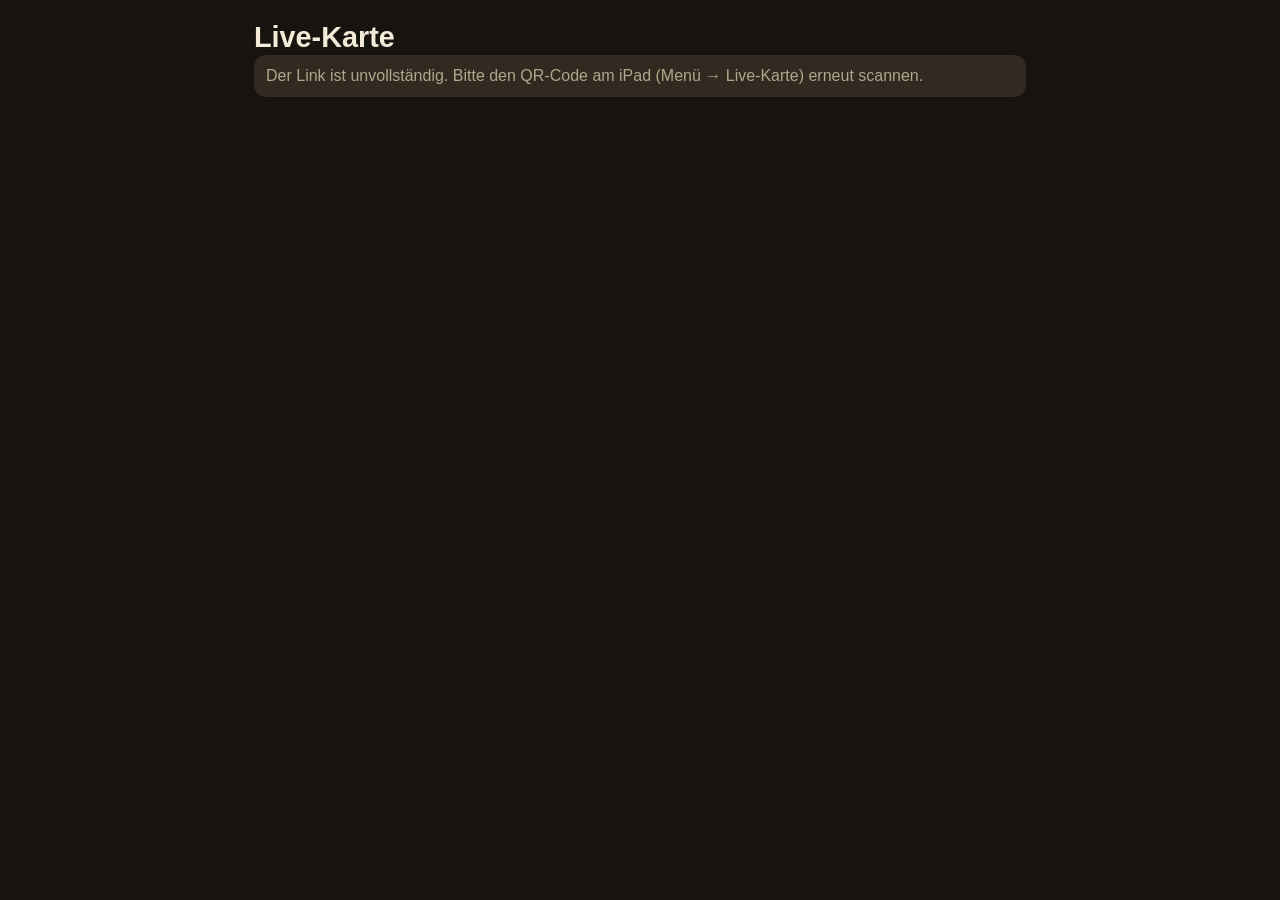
==== live.html @ c1ef6b8c "Neue Version: Würfelglück, Hasbro-Namen, Live-Karte (live.html) Co-Authored-By: Claude Opus 5.5 <nor" ====
<!doctype html>
<html lang="de">
  <head>
    <meta charset="UTF-8" />
    <meta name="viewport" content="width=device-width, initial-scale=1, viewport-fit=cover" />
    <meta name="apple-mobile-web-app-capable" content="yes" />
    <meta name="apple-mobile-web-app-status-bar-style" content="black-translucent" />
    <meta name="theme-color" content="#1b1712" />
    <meta name="robots" content="noindex" />
    <link rel="icon" href="icon.svg" type="image/svg+xml" />
    <link rel="apple-touch-icon" href="apple-touch-icon.png" />
    <title>Risiko – Live-Karte</title>
    <script type="module" crossorigin src="./assets/live-170newac.js"></script>
    <link rel="modulepreload" crossorigin href="./assets/styles-BgXzdzZk.js">
    <link rel="stylesheet" crossorigin href="./assets/styles-D9-5uXLN.css">
  <link rel="manifest" href="./manifest.webmanifest"></head>
  <body>
    <div id="root"></div>
  </body>
</html>
---- assets/styles-D9-5uXLN.css ----
:root{--bg: #17140f;--bg-2: #1f1b15;--panel: #26211a;--panel-2: #302a21;--line: #433a2d;--text: #f3ead7;--muted: #b2a58b;--accent: #e2b04b;--accent-strong: #c8901f;--on-accent: #1d1608;--danger: #e0574a;--ok: #6cc58a;--sea: #24465a;--sea-wave: rgba(255, 255, 255, .06);--land-stroke: rgba(28, 20, 8, .55);--radius: 12px;--tap: 46px;color-scheme:dark;font-family:-apple-system,BlinkMacSystemFont,SF Pro Text,Segoe UI,Roboto,Helvetica Neue,Arial,sans-serif;font-size:16px;line-height:1.4;color:var(--text);background:var(--bg);-webkit-text-size-adjust:100%;-webkit-tap-highlight-color:transparent}*{box-sizing:border-box}html,body,#root{margin:0;height:100%;background:var(--bg)}body{overscroll-behavior:none;-webkit-user-select:none;user-select:none}input{-webkit-user-select:text;user-select:text}h1,h2,h3{margin:0;line-height:1.2}h1{font-size:1.8rem}h2{font-size:1.15rem;display:flex;align-items:center;gap:8px;flex-wrap:wrap}.muted{color:var(--muted)}.small{font-size:.85rem}.warn{color:var(--accent)}.hint{margin:0;padding:10px 12px;border-radius:var(--radius);background:var(--panel-2);color:var(--muted)}.btn{-webkit-appearance:none;-moz-appearance:none;appearance:none;border:1px solid var(--line);background:var(--panel-2);color:var(--text);min-height:var(--tap);padding:8px 16px;border-radius:var(--radius);font:inherit;font-weight:600;cursor:pointer;display:inline-flex;align-items:center;justify-content:center;gap:8px;touch-action:manipulation;transition:transform .06s ease,background .15s ease}.btn:active:not(:disabled){transform:scale(.97)}.btn:disabled{opacity:.4;cursor:default}.btn.primary{background:var(--accent);border-color:var(--accent-strong);color:var(--on-accent)}.btn.ghost{background:transparent}.btn.danger{color:var(--danger)}.btn.big{min-height:54px;font-size:1.05rem;padding:10px 20px}.btn.small{min-height:38px;padding:4px 12px;font-size:.9rem}.btn.icon{min-width:var(--tap);padding:0}.btn.active{background:var(--accent);color:var(--on-accent);border-color:var(--accent-strong)}.quick-buttons{display:flex;flex-wrap:wrap;gap:8px}.quick-buttons.center,.row.center{justify-content:center}.segmented{display:flex;flex-wrap:wrap;gap:6px}.segmented button{-webkit-appearance:none;-moz-appearance:none;appearance:none;flex:1 1 auto;min-height:var(--tap);border-radius:var(--radius);border:1px solid var(--line);background:var(--panel-2);color:var(--text);font:inherit;font-weight:600;padding:6px 14px}.segmented button.active{background:var(--accent);color:var(--on-accent);border-color:var(--accent-strong)}.player-dot{display:inline-block;flex:none;border-radius:50%;border:2px solid}.player-tag{display:inline-flex;align-items:center;gap:6px;font-weight:600}.tags{display:flex;flex-wrap:wrap;gap:6px 14px;margin-top:6px}.stepper{display:inline-flex;align-items:center;border:1px solid var(--line);border-radius:var(--radius);overflow:hidden;background:var(--bg-2)}.stepper button{-webkit-appearance:none;-moz-appearance:none;appearance:none;border:0;background:var(--panel-2);color:var(--text);width:52px;height:48px;font-size:1.5rem;touch-action:manipulation}.stepper button:disabled{opacity:.35}.stepper output{min-width:56px;text-align:center;font-size:1.3rem;font-weight:700;font-variant-numeric:tabular-nums}.card{background:var(--panel-2);border:1px solid var(--line);border-radius:var(--radius);padding:12px;display:flex;flex-direction:column;gap:10px}.card.attention{border-color:var(--accent)}.row{display:flex;align-items:center;justify-content:space-between;gap:10px}.field{display:flex;flex-direction:column;gap:6px;margin:12px 0}.field>span{color:var(--muted);font-size:.9rem}input:not([type]),input[type=text],input[type=number]{font:inherit;color:var(--text);background:var(--bg-2);border:1px solid var(--line);border-radius:var(--radius);min-height:var(--tap);padding:8px 12px}.toast{position:fixed;left:50%;bottom:calc(24px + env(safe-area-inset-bottom));transform:translate(-50%);background:#fff3d6;color:#2a1f0b;padding:12px 20px;border-radius:999px;font-weight:600;box-shadow:0 6px 24px #00000073;z-index:100;max-width:calc(100vw - 32px);text-align:center}.modal-backdrop{position:fixed;top:0;right:0;bottom:0;left:0;background:#08060399;display:flex;align-items:center;justify-content:center;z-index:50;padding:16px}.modal{background:var(--panel);border:1px solid var(--line);border-radius:18px;padding:20px;width:min(480px,100%);max-height:calc(100% - 32px);overflow:auto;display:flex;flex-direction:column;gap:14px;box-shadow:0 20px 60px #00000080}.modal p{margin:0}.modal-actions{display:flex;justify-content:space-between;gap:10px;flex-wrap:wrap}.menu-list{display:flex;flex-direction:column;gap:8px}.menu-list .btn{justify-content:flex-start}.page,.home{min-height:100%;padding:calc(20px + env(safe-area-inset-top)) 24px calc(32px + env(safe-area-inset-bottom));overflow:auto;height:100%}.page.narrow,.home{max-width:820px;margin:0 auto}.page-header{display:flex;align-items:center;gap:16px;margin-bottom:12px}.page-footer{margin-top:24px;display:flex;flex-direction:column;gap:8px}.section-title{margin:24px 0 10px;font-size:1rem;text-transform:uppercase;letter-spacing:.06em;color:var(--muted)}.home-header{display:flex;gap:16px;align-items:center;margin-bottom:20px}.home-header p{margin:4px 0 0}.logo{width:64px;height:64px;border-radius:16px;background:var(--accent);color:var(--on-accent);display:grid;place-items:center;font-size:34px}.home-actions{display:flex;gap:10px;flex-wrap:wrap}.game-list{list-style:none;padding:0;margin:0;display:flex;flex-direction:column;gap:10px}.game-card{background:var(--panel);border:1px solid var(--line);border-radius:16px;padding:14px 16px;display:flex;gap:12px;justify-content:space-between;align-items:center;flex-wrap:wrap}.game-card-title{display:flex;gap:10px;align-items:center}.game-card-actions{display:flex;gap:6px;flex-wrap:wrap}.status{font-size:.75rem;padding:2px 8px;border-radius:999px;font-weight:700}.status.running{background:#6cc58a2e;color:var(--ok)}.status.ended{background:#e2b04b2e;color:var(--accent)}.player-editor{list-style:none;padding:0;margin:0 0 10px;display:flex;flex-direction:column;gap:8px}.player-editor li{display:grid;grid-template-columns:auto 1fr auto;gap:10px;align-items:center}.player-editor input{width:100%}.row-actions{display:flex;gap:4px}.color-swatch{width:var(--tap);height:var(--tap);border-radius:50%;border:3px solid}.color-picker{grid-column:1 / -1;display:flex;flex-wrap:wrap;gap:6px}.color-option{min-height:40px;padding:4px 14px;border-radius:999px;border:3px solid;color:#fff;font-weight:700;text-shadow:0 1px 2px rgba(0,0,0,.6)}.color-option.active{outline:3px solid var(--text)}.color-option:disabled{opacity:.25}.game-screen{height:100%;height:100dvh;display:flex;flex-direction:column;padding-top:env(safe-area-inset-top);overflow:hidden}.top-bar{display:flex;align-items:center;gap:12px;padding:8px 12px;background:var(--bg-2);border-bottom:1px solid var(--line);min-height:60px}.turn-info{display:flex;flex-direction:column;min-width:120px}.current-player{display:inline-flex;align-items:center;gap:6px;font-size:1.1rem}.phase-steps{display:flex;list-style:none;margin:0;padding:0;gap:4px}.phase-steps li{padding:6px 12px;border-radius:999px;background:var(--panel);color:var(--muted);font-weight:600;font-size:.9rem}.phase-steps li.done{color:var(--text)}.phase-steps li.active{background:var(--accent);color:var(--on-accent)}.correction-flag{background:var(--danger);color:#fff;border-radius:999px;padding:4px 12px;font-weight:700;font-size:.85rem}.top-actions{margin-left:auto;display:flex;gap:8px}.btn.undo{flex-direction:column;gap:0;align-items:flex-start;max-width:260px;line-height:1.15}.btn.undo small{font-weight:400;color:var(--muted);font-size:.72rem;white-space:nowrap;overflow:hidden;text-overflow:ellipsis;max-width:230px}.save-warning{background:var(--danger);color:#fff;padding:6px 12px;font-weight:700;text-align:center}.player-strip{display:flex;gap:6px;padding:6px 12px;overflow-x:auto;background:var(--bg);border-bottom:1px solid var(--line)}.player-chip{display:flex;align-items:center;gap:8px;padding:4px 12px 4px 8px;border-radius:10px;background:var(--panel);border:2px solid transparent;flex:none}.player-chip.current{border-color:var(--accent)}.player-chip.out{opacity:.45;text-decoration:line-through}.player-chip .name{font-weight:700;font-size:.9rem}.player-chip .stats{font-size:.75rem;color:var(--muted);font-variant-numeric:tabular-nums}.game-main{flex:1;display:grid;grid-template-columns:1fr 360px;min-height:0}.map-area{position:relative;min-height:0;min-width:0;display:flex;align-items:center;justify-content:center;background:var(--sea)}.panel{background:var(--panel);border-left:1px solid var(--line);padding:14px;padding-bottom:calc(14px + env(safe-area-inset-bottom));overflow-y:auto;display:flex;flex-direction:column;gap:12px;min-height:0}.panel-footer{margin-top:auto;display:flex;flex-direction:column;gap:8px;padding-top:8px}.territory-title{display:flex;align-items:center;gap:8px;font-size:1.05rem}.territory-title .troops{margin-left:auto;background:var(--bg-2);border-radius:999px;padding:2px 10px;font-weight:700;font-variant-numeric:tabular-nums}.brush-list{display:grid;grid-template-columns:1fr 1fr;gap:6px}.brush-list.compact{grid-template-columns:1fr 1fr 1fr}.brush{-webkit-appearance:none;-moz-appearance:none;appearance:none;display:grid;grid-template-columns:auto 1fr;grid-template-rows:auto auto;column-gap:8px;align-items:center;text-align:left;padding:8px 10px;border-radius:var(--radius);border:2px solid var(--line);background:var(--panel-2);color:var(--text);font:inherit;min-height:var(--tap)}.brush .player-dot{grid-row:span 2}.brush .name{font-weight:700}.brush.active{border-color:var(--pc);box-shadow:inset 0 0 0 1px var(--pc);background:color-mix(in srgb,var(--pc) 18%,var(--panel-2))}.progress{display:flex;flex-direction:column;gap:4px;font-size:.9rem;color:var(--muted)}.progress .bar{height:8px;border-radius:999px;background:var(--bg-2);overflow:hidden}.progress .bar div{height:100%;background:var(--accent)}.checkup-table{width:100%;border-collapse:collapse;font-size:.88rem;font-variant-numeric:tabular-nums}.checkup-table th{text-align:left;color:var(--muted);font-weight:600;font-size:.78rem;padding:4px}.checkup-table td{padding:5px 4px;border-top:1px solid var(--line)}.checkup-table tr.current td{background:#e2b04b1a}.reinforce-calc .row.total{border-top:1px solid var(--line);padding-top:8px}.left-big{display:flex;align-items:center;gap:12px;background:var(--bg-2);border-radius:var(--radius);padding:8px 12px;color:var(--muted)}.left-big .num{font-size:2.2rem;font-weight:800;color:var(--accent);font-variant-numeric:tabular-nums}.battle{display:flex;flex-direction:column;gap:10px}.battle-sides{display:grid;grid-template-columns:1fr auto 1fr;align-items:center;gap:6px}.battle-side{display:flex;flex-direction:column;align-items:center;text-align:center;gap:2px;padding:8px 6px;border-radius:var(--radius);border:2px solid;background:var(--panel-2)}.battle-side strong{font-size:.95rem}.big-num{font-size:2.4rem;font-weight:800;line-height:1;font-variant-numeric:tabular-nums;text-shadow:0 1px 0 rgba(0,0,0,.5)}.vs{font-size:1.5rem}.loss-grid{display:grid;gap:8px}.loss-grid.three{grid-template-columns:repeat(3,1fr)}.loss-grid.two{grid-template-columns:repeat(2,1fr)}.btn.loss{min-height:60px;border:0;font-size:1rem;text-shadow:0 1px 2px rgba(0,0,0,.35)}.battle-tally{text-align:center;color:var(--muted)}.move-route{display:flex;flex-direction:column;gap:4px}.move-route .arrow{text-align:center;color:var(--muted)}.turn-summary{text-align:center}.winner-line{font-size:1.3rem;display:flex;align-items:center;gap:8px}.event-log{list-style:none;margin:0;padding:0;display:flex;flex-direction:column;max-height:60vh;overflow:auto}.event-log li{display:flex;gap:8px;align-items:center;padding:6px 0;border-bottom:1px solid var(--line);font-size:.9rem}.event-log li>.muted{min-width:42px}.map-frame{position:relative;width:100%;height:100%;overflow:hidden}.map-zoom-wrapper,.map-zoom-content{width:100%!important;height:100%!important}.world-map{display:block;width:100%;height:100%}.zoom-controls{position:absolute;left:10px;bottom:10px;display:flex;flex-direction:column;gap:6px}.zoom-controls button{width:44px;height:44px;border-radius:12px;border:1px solid rgba(255,255,255,.2);background:#14100ab3;color:#fff;font-size:1.3rem;touch-action:manipulation}.sea-lanes line{stroke:#ffffff73;stroke-width:1.4;stroke-dasharray:4 4}.continent-labels text{fill:#ffffff59;font-size:13px;font-weight:800;letter-spacing:.08em;text-transform:uppercase}.continent-labels .bonus{fill:#ffdc8c99}.territory{stroke:var(--land-stroke);stroke-width:.9;stroke-linejoin:round;cursor:pointer;transition:opacity .2s,filter .2s}.territory.dim{opacity:.45;filter:saturate(.6)}.territory.h-source{filter:brightness(1.12)}.continent-outline{fill:none;stroke:#1a130a;stroke-width:2.2;stroke-linejoin:round;stroke-linecap:round;pointer-events:none}.highlights path{fill:none;pointer-events:none;stroke-linejoin:round}.hl-selected{stroke:#fff;stroke-width:3.5;filter:url(#glow)}.hl-target{stroke:#ffd36b;stroke-width:2.6;stroke-dasharray:6 4;animation:march .9s linear infinite}@keyframes march{to{stroke-dashoffset:-20}}.badges{pointer-events:none}.badge circle{fill:#fffaf0;stroke-width:2.4}.badge text{font-size:11.5px;font-weight:800;fill:#1d150a;font-variant-numeric:tabular-nums}.badge text.name{font-size:7.2px;font-weight:700;fill:#20170a;paint-order:stroke;stroke:#fffaebbf;stroke-width:2px;letter-spacing:.01em}.badge.dim{opacity:.6}@media(max-width:900px),(orientation:portrait){.game-main{grid-template-columns:1fr;grid-template-rows:minmax(260px,55%) 1fr}.panel{border-left:0;border-top:1px solid var(--line)}.phase-steps li{padding:4px 8px;font-size:.8rem}}.page.summary{max-width:1200px;margin:0 auto}.header-actions{margin-left:auto;display:flex;gap:8px}.hero-row{display:grid;grid-template-columns:2fr repeat(5,1fr);gap:10px}.winner-card,.tile{background:var(--panel);border:1px solid var(--line);border-radius:16px;padding:14px 16px}.winner-card{display:flex;align-items:center;gap:14px;border-color:var(--accent)}.trophy{font-size:44px}.winner-name{display:flex;align-items:center;gap:10px;font-size:1.9rem;font-weight:800}.tile-value{font-size:1.6rem;font-weight:700;margin-top:2px}.summary-section{margin-top:8px}.ranking{list-style:none;margin:0;padding:0;display:flex;flex-direction:column;gap:6px}.ranking li{display:flex;align-items:center;gap:12px;background:var(--panel);border:1px solid var(--line);border-radius:12px;padding:10px 14px;flex-wrap:wrap}.ranking li.first{border-color:var(--accent)}.ranking .place{font-weight:800;font-size:1.2rem;width:28px}.chart-grid{display:grid;grid-template-columns:1fr 1fr;gap:12px}.chart{margin:0;background:var(--panel);border:1px solid var(--line);border-radius:16px;padding:14px;display:flex;flex-direction:column;gap:8px;min-width:0}.chart figcaption{display:flex;flex-direction:column}.chart-legend{list-style:none;margin:0;padding:0;display:flex;flex-wrap:wrap;gap:4px 14px;font-size:.85rem;color:var(--text)}.chart-legend li{display:inline-flex;align-items:center;gap:6px}.line-key{display:inline-block;width:14px;height:3px;border-radius:2px}.chart-plot{position:relative;touch-action:pan-y}.chart-plot svg{display:block;overflow:visible}.chart .grid line{stroke:#3a3328;stroke-width:1}.chart .grid text,.chart .end-label{fill:var(--muted);font-size:11px;font-variant-numeric:tabular-nums}.chart .end-label{fill:var(--text);font-weight:600}.series-line{fill:none;stroke-width:2;stroke-linejoin:round;stroke-linecap:round}.end-dot{stroke:var(--panel);stroke-width:2}.crosshair{stroke:var(--muted);stroke-width:1}.chart-tooltip{position:absolute;top:6px;min-width:170px;background:#110e09;border:1px solid var(--line);border-radius:10px;padding:8px 10px;pointer-events:none;box-shadow:0 8px 24px #00000080;z-index:2}.tt-row{display:flex;align-items:center;gap:8px;font-variant-numeric:tabular-nums}.tt-row strong{min-width:26px;text-align:right}.awards{display:grid;grid-template-columns:repeat(auto-fill,minmax(320px,1fr));gap:10px}.award{display:flex;gap:12px;background:var(--panel);border:1px solid var(--line);border-radius:14px;padding:12px 14px}.award-emoji{font-size:30px;line-height:1}.award-title{display:flex;align-items:center;gap:10px;font-weight:800;flex-wrap:wrap;margin-bottom:2px}.map-explorer{display:flex;flex-direction:column;gap:10px}.summary-map{border-radius:16px;overflow:hidden;border:1px solid var(--line);aspect-ratio:1000 / 620}.replay-controls{display:flex;align-items:center;gap:12px}.replay-controls input[type=range]{flex:1;accent-color:var(--accent);height:32px}.replay-label{min-width:220px;font-weight:600}.heat-legend{display:flex;align-items:center;gap:10px;flex-wrap:wrap}.ramp{display:inline-flex;border-radius:4px;overflow:hidden;gap:2px}.ramp span{width:28px;height:12px}.table-scroll{overflow-x:auto}.data-table{width:100%;border-collapse:collapse;font-size:.9rem;font-variant-numeric:tabular-nums;background:var(--panel);border-radius:12px;overflow:hidden}.data-table th,.data-table td{padding:8px 10px;text-align:left;border-bottom:1px solid var(--line);white-space:nowrap}.data-table thead th{color:var(--muted);font-weight:600;background:var(--panel-2)}.data-table tbody th{font-weight:600;color:var(--text)}.data-table tbody th.sub{padding-left:24px;font-weight:400;color:var(--muted)}.data-table td.best{color:var(--accent);font-weight:800}.vs-cell{display:inline-flex;align-items:center;gap:4px}@media(max-width:1000px){.hero-row{grid-template-columns:repeat(3,1fr)}.winner-card{grid-column:1 / -1}.chart-grid{grid-template-columns:1fr}}.dice-luck ol{list-style:none;margin:0;padding:0;display:grid;grid-template-columns:repeat(auto-fill,minmax(340px,1fr));gap:8px}.dice-luck li{background:var(--panel);border:1px solid var(--line);border-radius:12px;padding:12px 14px;display:flex;flex-direction:column;gap:6px}.dice-head{display:flex;align-items:center;gap:10px}.dice-head .place{font-weight:800;font-size:1.1rem;width:24px}.dice-luck-value{margin-left:auto;font-weight:800;font-variant-numeric:tabular-nums}.dice-bar{position:relative;display:flex;gap:2px;height:14px}.dice-bar span.won,.dice-bar span.lost{height:100%}.dice-bar span.won{border-radius:4px 0 0 4px}.dice-bar span.lost{background:#4a4237;border-radius:0 4px 4px 0}.dice-bar span.fair{position:absolute;top:-3px;bottom:-3px;width:2px;margin-left:-1px;background:var(--text);border-radius:1px}.dice-text{font-variant-numeric:tabular-nums}.live-badge{font-size:.75rem;font-weight:800;padding:3px 10px;border-radius:999px;background:var(--panel);color:var(--accent);border:1px solid var(--line)}.live-badge.ok{color:var(--ok)}.qr{width:min(260px,70vw);align-self:center;border-radius:12px}.live-status{text-align:center;font-weight:700}.live-status .ok,.live-pill.ok{color:var(--ok)}.live-status .warn,.live-pill.warn{color:var(--accent)}.live-pill.off{color:var(--danger)}.live-link{display:flex;gap:8px}.live-link input{flex:1;min-width:0;font-size:.8rem}.live-app{height:100%;height:100dvh;display:flex;flex-direction:column;padding-top:env(safe-area-inset-top);padding-bottom:env(safe-area-inset-bottom);overflow:hidden}.live-header{display:flex;align-items:center;gap:10px;padding:8px 12px;background:var(--bg-2);border-bottom:1px solid var(--line)}.live-title{display:flex;flex-direction:column;min-width:0}.live-turn{display:inline-flex;align-items:center;gap:6px;flex-wrap:wrap}.live-pill{margin-left:auto;flex:none;font-size:.8rem;font-weight:800;padding:4px 10px;border-radius:999px;background:var(--panel);border:1px solid var(--line)}.live-players{display:flex;gap:6px;padding:6px 12px;overflow-x:auto;border-bottom:1px solid var(--line)}.live-player{display:inline-flex;align-items:center;gap:6px;padding:3px 10px;border-radius:999px;background:var(--panel);border:2px solid transparent;font-weight:700;font-size:.85rem;flex:none}.live-player.current{border-color:var(--accent)}.live-player.out{opacity:.45;text-decoration:line-through}.live-map{flex:1;min-height:0;display:flex;align-items:center;justify-content:center;background:var(--sea)}.live-map .hint{margin:16px}.live-action{padding:6px 12px;text-align:center;background:var(--bg-2);border-top:1px solid var(--line);font-weight:600}.live-rotate{display:none;text-align:center;margin:6px 0}@media(orientation:portrait){.live-rotate{display:block}}.nowrap{white-space:nowrap}
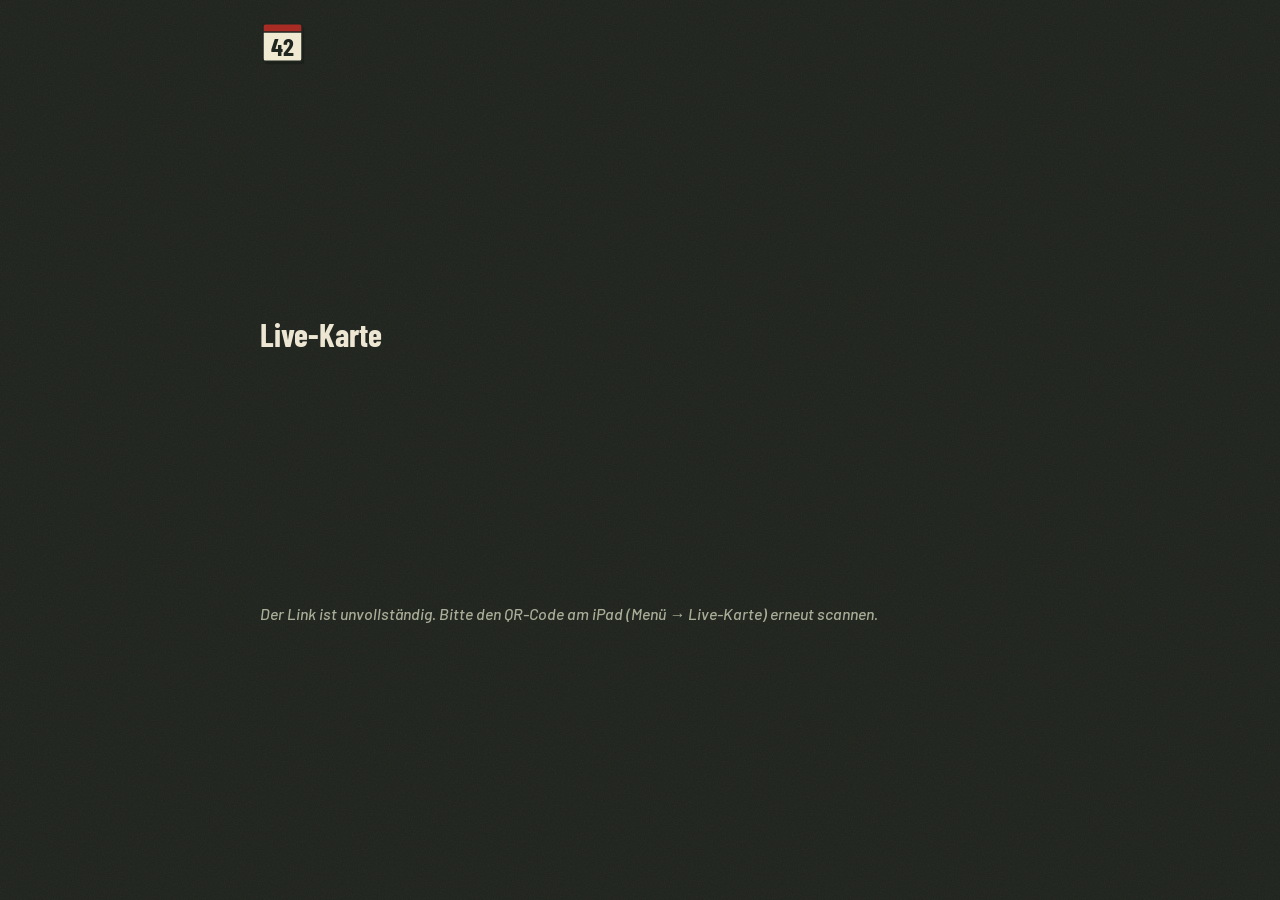
==== commit c4de9366: "Neue Version: Redesign „Lagekarte & Meldeblock“, Landing-Page mit Anleitung, Tracker unter app.html" ====
--- a/live.html
+++ b/live.html
@@ -5,14 +5,15 @@
     <meta name="viewport" content="width=device-width, initial-scale=1, viewport-fit=cover" />
     <meta name="apple-mobile-web-app-capable" content="yes" />
     <meta name="apple-mobile-web-app-status-bar-style" content="black-translucent" />
-    <meta name="theme-color" content="#1b1712" />
+    <meta name="theme-color" content="#171a15" />
     <meta name="robots" content="noindex" />
-    <link rel="icon" href="icon.svg" type="image/svg+xml" />
+    <link rel="icon" href="icon-192.png" type="image/png" />
     <link rel="apple-touch-icon" href="apple-touch-icon.png" />
     <title>Risiko – Live-Karte</title>
-    <script type="module" crossorigin src="./assets/live-170newac.js"></script>
-    <link rel="modulepreload" crossorigin href="./assets/styles-BgXzdzZk.js">
-    <link rel="stylesheet" crossorigin href="./assets/styles-D9-5uXLN.css">
+    <script type="module" crossorigin src="./assets/live-DbzaKU4Q.js"></script>
+    <link rel="modulepreload" crossorigin href="./assets/Brand-vREjHZmv.js">
+    <link rel="modulepreload" crossorigin href="./assets/index-BG9cSFyj.js">
+    <link rel="stylesheet" crossorigin href="./assets/index-VKs0nWkp.css">
   <link rel="manifest" href="./manifest.webmanifest"></head>
   <body>
     <div id="root"></div>
--- a/assets/index-VKs0nWkp.css
+++ b/assets/index-VKs0nWkp.css
@@ -0,0 +1 @@
+@font-face{font-family:Big Shoulders Stencil Display;font-style:normal;font-display:swap;font-weight:800;src:url(./big-shoulders-stencil-display-latin-800-normal-DldhClEd.woff2) format("woff2"),url(./big-shoulders-stencil-display-latin-800-normal-COi9-ISJ.woff) format("woff")}@font-face{font-family:Barlow;font-style:normal;font-display:swap;font-weight:400;src:url(./barlow-latin-400-normal-qiz4-Cze.woff2) format("woff2"),url(./barlow-latin-400-normal-fsAxiSwU.woff) format("woff")}@font-face{font-family:Barlow;font-style:normal;font-display:swap;font-weight:500;src:url(./barlow-latin-500-normal-BPAOfeC8.woff2) format("woff2"),url(./barlow-latin-500-normal-C1h8hMer.woff) format("woff")}@font-face{font-family:Barlow;font-style:italic;font-display:swap;font-weight:500;src:url(./barlow-latin-500-italic-C-u4QxiE.woff2) format("woff2"),url(./barlow-latin-500-italic-3ygjGam6.woff) format("woff")}@font-face{font-family:Barlow;font-style:normal;font-display:swap;font-weight:600;src:url(./barlow-latin-600-normal-DILqtrty.woff2) format("woff2"),url(./barlow-latin-600-normal-CNwfPWQD.woff) format("woff")}@font-face{font-family:Barlow;font-style:normal;font-display:swap;font-weight:700;src:url(./barlow-latin-700-normal-A9pxMQ4z.woff2) format("woff2"),url(./barlow-latin-700-normal-__SGTsZ1.woff) format("woff")}@font-face{font-family:Barlow Condensed;font-style:normal;font-display:swap;font-weight:500;src:url(./barlow-condensed-latin-500-normal-BgYH2mbd.woff2) format("woff2"),url(./barlow-condensed-latin-500-normal-HIEiP5Ov.woff) format("woff")}@font-face{font-family:Barlow Condensed;font-style:normal;font-display:swap;font-weight:600;src:url(./barlow-condensed-latin-600-normal-DepVgxBB.woff2) format("woff2"),url(./barlow-condensed-latin-600-normal-BFJEwTuo.woff) format("woff")}@font-face{font-family:Barlow Condensed;font-style:normal;font-display:swap;font-weight:700;src:url(./barlow-condensed-latin-700-normal-v1xN8_Wq.woff2) format("woff2"),url(./barlow-condensed-latin-700-normal-Dmwat-ge.woff) format("woff")}:root{--table-950: #171a15;--table-900: #1e221c;--table-800: #262b24;--table-700: #30362d;--table-600: #3d4439;--paper-hi: #f1ead3;--paper: #e8dfc2;--paper-2: #ddd2b1;--paper-3: #cfc29c;--ink: #1f2620;--ink-2: #47503f;--ink-rule: #68654f;--brass-ink: #6e4f12;--brass: #b08a3e;--brass-light: #d9b765;--attack: #a82c24;--attack-light: #f0806f;--defend: #1f4f8f;--defend-light: #8fb4ea;--sea: #a9c4c6;--sea-deep: #8fb0b4;--sea-line: #5f878e;--bg: var(--table-900);--surface: var(--table-800);--surface-2: var(--table-700);--text: #ece6d3;--text-muted: #a9ae98;--rule: rgba(236, 230, 211, .14);--rule-strong: #868d78;--accent: var(--brass-light);--ok-text: #9fcf8f;--danger-text: var(--attack-light);--control-bg: rgba(236, 230, 211, .06);--control-bg-active: rgba(236, 230, 211, .14);--btn-primary-bg: var(--paper);--btn-primary-fg: var(--ink);--btn-primary-edge: var(--paper-3);--font-stencil: "Big Shoulders Stencil Display", "Barlow Condensed", "Arial Narrow", sans-serif;--font-label: "Barlow Condensed", "Arial Narrow", "Roboto Condensed", sans-serif;--font-body: "Barlow", -apple-system, "Segoe UI", Roboto, sans-serif;--radius: 4px;--tap: 48px;--lift: 0 1px 0 rgba(255, 255, 255, .35) inset, 0 10px 24px rgba(0, 0, 0, .35);color-scheme:dark;font-family:var(--font-body);font-size:16px;line-height:1.45;color:var(--text);background:var(--bg);-webkit-text-size-adjust:100%;-webkit-tap-highlight-color:transparent}.paper{--surface: var(--paper);--surface-2: var(--paper-2);--text: var(--ink);--text-muted: var(--ink-2);--rule: rgba(31, 38, 32, .18);--rule-strong: var(--ink-rule);--accent: var(--brass-ink);--ok-text: #2f6b33;--danger-text: var(--attack);--control-bg: rgba(255, 252, 240, .55);--control-bg-active: rgba(31, 38, 32, .08);--btn-primary-bg: var(--ink);--btn-primary-fg: var(--paper-hi);--btn-primary-edge: #000;color:var(--text);background-color:var(--paper);background-image:url("data:image/svg+xml,%3Csvg xmlns='http://www.w3.org/2000/svg' width='160' height='160'%3E%3Cfilter id='n'%3E%3CfeTurbulence type='fractalNoise' baseFrequency='.9' numOctaves='2' stitchTiles='stitch'/%3E%3CfeColorMatrix values='0 0 0 0 .3 0 0 0 0 .27 0 0 0 0 .16 0 0 0 .4 -.1'/%3E%3C/filter%3E%3Crect width='100%25' height='100%25' filter='url(%23n)'/%3E%3C/svg%3E");color-scheme:light}*,*:before,*:after{box-sizing:border-box}html,body,#root{height:100%}body{margin:0;background-color:var(--table-900);background-image:url("data:image/svg+xml,%3Csvg xmlns='http://www.w3.org/2000/svg' width='220' height='220'%3E%3Cfilter id='n'%3E%3CfeTurbulence type='fractalNoise' baseFrequency='.75' numOctaves='2' stitchTiles='stitch'/%3E%3CfeColorMatrix values='0 0 0 0 .9 0 0 0 0 .9 0 0 0 0 .8 0 0 0 .05 0'/%3E%3C/filter%3E%3Crect width='100%25' height='100%25' filter='url(%23n)'/%3E%3C/svg%3E");overscroll-behavior:none}h1,h2,h3{margin:0;font-family:var(--font-label);font-weight:700;line-height:1.1;text-wrap:balance}h1{font-size:2rem}h2{font-size:1.375rem}h3{font-size:1.125rem}p{margin:0;text-wrap:pretty}a{color:var(--accent);text-underline-offset:3px}:focus-visible{outline:3px solid var(--accent);outline-offset:2px}.icon{width:1.15em;height:1.15em;flex:none;stroke-width:2}.muted{color:var(--text-muted)}.small{font-size:.875rem}.warn{color:var(--danger-text);font-weight:600}.ok{color:var(--ok-text)}.num,.tabular{font-variant-numeric:tabular-nums}.visually-hidden{position:absolute!important;width:1px;height:1px;overflow:hidden;clip-path:inset(50%);white-space:nowrap}.kicker,.field>span,.form-label{font-family:var(--font-label);font-weight:600;font-size:.8125rem;letter-spacing:.1em;text-transform:uppercase;color:var(--text-muted)}.hint{font-style:italic;font-weight:500;color:var(--text-muted)}.btn{display:inline-flex;align-items:center;justify-content:center;gap:8px;min-height:var(--tap);padding:0 16px;border:1px solid var(--rule-strong);border-radius:var(--radius);background:var(--control-bg);color:var(--text);font-family:var(--font-label);font-weight:600;font-size:1.0625rem;letter-spacing:.01em;line-height:1.1;text-align:center;cursor:pointer;touch-action:manipulation;user-select:none;-webkit-user-select:none;transition:background-color .15s ease-out,border-color .15s ease-out,transform .08s ease-out}.btn:hover:not(:disabled){background:var(--control-bg-active)}.btn:active:not(:disabled){transform:translateY(1px)}.btn:disabled{opacity:.42;cursor:not-allowed}.btn.primary{background:var(--btn-primary-bg);color:var(--btn-primary-fg);border-color:var(--btn-primary-edge);box-shadow:0 2px 0 var(--btn-primary-edge)}.btn.primary:hover:not(:disabled){background:var(--btn-primary-bg);filter:brightness(1.06)}.btn.primary:active:not(:disabled){transform:translateY(2px);box-shadow:none}.btn.ghost{background:transparent;border-color:transparent}.btn.ghost:hover:not(:disabled){background:var(--control-bg)}.btn.danger{color:var(--danger-text)}.btn.danger:not(.ghost){border-color:currentColor}.btn.big{min-height:56px;padding:0 20px;font-size:1.1875rem}.btn.small{min-height:44px;padding:0 12px;font-size:.9375rem}.btn.icon-only{width:var(--tap);padding:0}.btn.active{background:var(--control-bg-active);border-color:var(--text);box-shadow:inset 0 0 0 1px var(--text)}.quick-buttons{display:flex;flex-wrap:wrap;gap:8px}.quick-buttons .btn{min-width:52px}.center{justify-content:center}.segmented{display:flex;flex-wrap:wrap;border:1px solid var(--rule-strong);border-radius:var(--radius);overflow:hidden}.segmented button{flex:1 1 auto;min-height:var(--tap);padding:0 14px;border:0;border-left:1px solid var(--rule-strong);background:transparent;color:var(--text);font:600 1rem var(--font-label);cursor:pointer;touch-action:manipulation}.segmented button:first-child{border-left:0}.segmented button.active{background:var(--btn-primary-bg);color:var(--btn-primary-fg)}.field{display:grid;gap:6px}input:not([type]),input[type=text],.field input{width:100%;min-height:var(--tap);padding:0 12px;border:1px solid var(--rule-strong);border-bottom-width:2px;border-radius:2px;background:var(--control-bg);color:var(--text);font:500 1.0625rem var(--font-body)}input::placeholder{color:var(--text-muted);opacity:.8}.row{display:flex;align-items:center;justify-content:space-between;gap:12px}.card{display:grid;gap:10px;padding:12px;border:1px solid var(--rule-strong);border-radius:2px;background:var(--control-bg)}.card.attention{border-color:var(--danger-text);box-shadow:inset 0 0 0 1px var(--danger-text)}.stepper{display:inline-flex;align-items:stretch;border:1px solid var(--rule-strong);border-radius:var(--radius);overflow:hidden}.stepper button{width:52px;min-height:52px;border:0;background:var(--control-bg);color:var(--text);font:600 1.5rem var(--font-label);cursor:pointer;touch-action:manipulation}.stepper button:disabled{opacity:.35;cursor:not-allowed}.stepper output{display:grid;place-items:center;min-width:3.2ch;padding:0 8px;border-inline:1px solid var(--rule-strong);font:700 1.625rem var(--font-label);font-variant-numeric:tabular-nums}.player-dot{display:inline-block;flex:none;border:2px solid;border-radius:2px;vertical-align:-.12em}.player-tag{display:inline-flex;align-items:center;gap:7px;font-weight:600;white-space:nowrap}.page{--page-max: 1120px;width:100%;height:100%;overflow-y:auto;-webkit-overflow-scrolling:touch;padding-block:calc(20px + env(safe-area-inset-top)) calc(40px + env(safe-area-inset-bottom));padding-inline:max(16px,env(safe-area-inset-left),calc((100% - var(--page-max)) / 2))}.page.narrow{--page-max: 760px}.sheet{display:grid;gap:18px;padding:22px 24px 24px;border-radius:2px;box-shadow:var(--lift)}.page-header{display:flex;align-items:center;gap:12px}.page-footer{display:flex;flex-wrap:wrap;align-items:center;justify-content:flex-end;gap:12px;padding-top:8px}.section-title{font-size:1.25rem}.save-warning{padding:8px 16px;background:var(--attack);color:#fff;font-weight:600;text-align:center}.modal-backdrop{position:fixed;top:0;right:0;bottom:0;left:0;z-index:50;display:grid;place-items:center;padding:16px;background:#0c0e0ba8;animation:fade-in .16s ease-out}.modal{display:grid;gap:14px;width:min(540px,100%);max-height:min(88dvh,860px);overflow:auto;padding:20px 22px 22px;border-radius:2px;box-shadow:0 24px 60px #00000080;animation:rise-in .2s ease-out}.modal:focus{outline:none}.modal h2{padding-bottom:10px;border-bottom:2px solid var(--text);font-size:1.5rem}.modal-actions{display:flex;flex-wrap:wrap;justify-content:space-between;gap:10px}.modal-footer{position:sticky;bottom:-22px;display:flex;justify-content:flex-end;margin:0 -22px -22px;padding:12px 22px 16px;border-top:1px solid var(--rule);background:var(--surface)}.menu-list{display:grid;gap:8px}.menu-list .btn{justify-content:flex-start;text-align:left}.toast{position:fixed;left:50%;bottom:calc(24px + env(safe-area-inset-bottom));z-index:60;max-width:calc(100% - 32px);padding:12px 18px;border:1px solid var(--paper-3);border-radius:2px;background:var(--paper-hi);color:var(--ink);font:600 1rem var(--font-label);box-shadow:0 10px 30px #00000073;transform:translate(-50%);animation:rise-in .2s ease-out}.table-scroll{overflow-x:auto;-webkit-overflow-scrolling:touch}.data-table{width:100%;border-collapse:collapse;font-variant-numeric:tabular-nums}.data-table th,.data-table td{padding:9px 12px;border-bottom:1px solid var(--rule);text-align:left;vertical-align:middle}.data-table thead .player-tag{color:var(--text);font-size:1rem;letter-spacing:0;text-transform:none}.data-table thead th{border-bottom:2px solid var(--text);font-family:var(--font-label);font-weight:600;font-size:.8125rem;letter-spacing:.08em;text-transform:uppercase;color:var(--text-muted);white-space:nowrap}@keyframes fade-in{0%{opacity:0}}@keyframes rise-in{0%{opacity:0;transform:translateY(8px)}}.toast{animation-name:toast-in}@keyframes toast-in{0%{opacity:0;transform:translate(-50%,8px)}}@media(prefers-reduced-motion:reduce){*,*:before,*:after{animation-duration:.01ms!important;transition-duration:.01ms!important}}.map-stage{position:relative;min-height:0;min-width:0;display:flex;align-items:center;justify-content:center;container-type:size}.map-frame{position:relative;width:100%;overflow:hidden;border-radius:2px;background:var(--paper);box-shadow:0 1px #ffffff40 inset,0 2px #00000040,0 18px 36px #00000073}@supports (width: 1cqw){.map-stage>.map-frame{width:min(100cqw,155.88cqh);aspect-ratio:1060 / 680}}.map-zoom-wrapper,.map-zoom-content{width:100%!important;height:100%!important}.world-map{display:block;width:100%;height:100%;user-select:none;-webkit-user-select:none;--pencil: var(--ink)}.world-map.pencil-attack{--pencil: var(--attack)}.world-map.pencil-move{--pencil: var(--defend)}.zoom-controls{position:absolute;left:4.4%;bottom:6.6%;z-index:2;display:flex;border:1px solid var(--ink-rule);border-radius:var(--radius);overflow:hidden;box-shadow:0 2px #1f262040}.zoom-controls button{width:46px;height:46px;display:grid;place-items:center;border:0;border-left:1px solid var(--paper-3);background:var(--paper-hi);color:var(--ink);cursor:pointer;touch-action:manipulation}.zoom-controls button:first-child{border-left:0}.zoom-controls button:active{background:var(--paper-2)}.frame .margin{fill:var(--paper)}.frame .outer-line{fill:none;stroke:var(--ink);stroke-width:.8}.frame .grad{fill:var(--paper-hi)}.frame .grad.on{fill:var(--ink)}.frame .grad-outline{fill:none;stroke:var(--ink);stroke-width:.8}.grid-ref{font:600 11px var(--font-label);fill:var(--ink-2);text-anchor:middle;letter-spacing:.04em}.sea{fill:var(--sea);stroke:var(--ink);stroke-width:1.4}.grid{fill:none;stroke:var(--ink);stroke-opacity:.12;stroke-width:.7}.waterline,.waterline-gap{fill:none;stroke-linejoin:round;stroke-linecap:round}.waterline{stroke:var(--sea-line)}.waterline-gap{stroke:var(--sea)}.sea-lanes line{stroke:var(--ink);stroke-opacity:.7;stroke-width:1.4;stroke-dasharray:5 4}.ocean-label{font:italic 500 12.5px var(--font-body);letter-spacing:.14em;fill:var(--sea-line)}.continent-labels text{font:600 12.5px var(--font-label);letter-spacing:.32em;fill:var(--ink-2)}.continent-labels .bonus{letter-spacing:.04em;font-weight:700;fill:var(--ink)}.compass-ring{fill:none;stroke:var(--ink);stroke-width:.9}.compass-ring.thin{stroke-width:.5;stroke-opacity:.6}.compass-ticks{stroke:var(--ink);stroke-width:.6}.compass-point{stroke:var(--ink);stroke-width:.7;stroke-linejoin:round}.compass-point.open{fill:var(--paper-hi)}.compass-point.filled{fill:var(--ink)}.compass-n{font:700 12px var(--font-label);fill:var(--ink)}.land path{fill:var(--paper-hi)}.territory{fill-opacity:.9;stroke:var(--ink);stroke-opacity:.5;stroke-width:.9;stroke-linejoin:round;cursor:pointer;transition:fill-opacity .18s ease-out}.territory.dim{fill-opacity:.26}.territory:focus{outline:none}.territory:focus-visible{stroke:var(--brass-ink);stroke-opacity:1;stroke-width:3.5}.continent-outline{fill:none;stroke:var(--ink);stroke-width:1.7;stroke-linejoin:round;stroke-linecap:round;pointer-events:none}.highlights{pointer-events:none}.hl path{fill:none;stroke-linejoin:round;stroke-linecap:round}.hl .hl-halo{stroke:var(--paper-hi);stroke-opacity:.9}.hl .hl-line{stroke:var(--pencil)}.hl-selected .hl-halo{stroke-width:7.5}.hl-selected .hl-line{stroke-width:4}.hl-target .hl-halo{stroke-width:5;stroke-opacity:.7}.hl-target .hl-line{stroke-width:2.4;stroke-dasharray:7 5}.pencil-arrow path{fill:none;stroke-linecap:round;stroke-linejoin:round;pointer-events:none}.pencil-arrow .arrow-halo{stroke:var(--paper-hi);stroke-width:9}.pencil-arrow .arrow-line{stroke:var(--attack);stroke-width:4.6}.pencil-arrow.move .arrow-line{stroke:var(--defend)}.badges{pointer-events:none}.badge{transition:opacity .18s ease-out}.badge.dim{opacity:.4}.chit-shadow{fill:var(--ink);fill-opacity:.4}.chit-body{fill:var(--paper-hi);stroke:var(--ink);stroke-width:.9}.chit .num{font:700 14px var(--font-label);fill:var(--ink)}.badge .name{font:600 9.5px var(--font-label);letter-spacing:.02em;fill:var(--ink);paint-order:stroke;stroke:var(--paper-hi);stroke-width:2.6px;stroke-opacity:.85;stroke-linejoin:round}.legend-box{fill:var(--paper-hi);stroke:var(--ink);stroke-width:.8}.legend-title{font:700 9.5px var(--font-label);letter-spacing:.18em;fill:var(--ink)}.legend-text{font:500 9.5px var(--font-label);fill:var(--ink)}.legend-lane{stroke:var(--ink);stroke-width:1.4;stroke-dasharray:5 4}.legend .chit .num{font-size:12px}@media(max-width:700px),(max-height:500px){.zoom-controls button{width:34px;height:34px}.zoom-controls .icon{width:16px;height:16px}}.game-screen{height:100%;display:flex;flex-direction:column;overflow:hidden}.game-screen>.game-main{flex:1}.top-bar{display:flex;align-items:center;gap:14px;padding:calc(8px + env(safe-area-inset-top)) max(12px,env(safe-area-inset-right)) 8px max(12px,env(safe-area-inset-left));border-bottom:1px solid var(--rule);background:var(--table-950)}.turn-info{display:grid;min-width:0}.turn-info .kicker{font-size:.75rem}.current-player{display:inline-flex;align-items:center;gap:9px;font:700 1.5rem/1.1 var(--font-label);white-space:nowrap}.phase-steps{display:flex;margin:0 auto;padding:0;list-style:none;border:1px solid var(--rule-strong);border-radius:var(--radius);overflow:hidden}.phase-steps li{display:inline-flex;align-items:center;gap:8px;min-height:42px;padding:0 16px 0 10px;border-left:1px solid var(--rule-strong);color:var(--text-muted);font:600 1rem var(--font-label);white-space:nowrap}.phase-steps li:first-child{border-left:0}.step-num{display:inline-grid;place-items:center;width:24px;height:24px;border:1.5px solid currentColor;border-radius:2px;font-size:.875rem}.step-num .icon{width:15px;height:15px;stroke-width:3}.phase-steps li.done{color:var(--ok-text)}.phase-steps li.active{background:var(--paper);color:var(--ink)}.phase-steps li.active .step-num{background:var(--ink);border-color:var(--ink);color:var(--paper-hi)}.correction-flag{padding:4px 10px;border:2px solid var(--attack-light);border-radius:2px;color:var(--attack-light);font:700 .875rem var(--font-label);letter-spacing:.1em;text-transform:uppercase}.top-actions{display:flex;align-items:center;gap:8px;margin-left:auto}.btn.undo{flex-direction:column;align-items:flex-start;gap:1px;max-width:260px;padding:4px 14px}.undo-main{display:inline-flex;align-items:center;gap:7px}.btn.undo small{max-width:100%;overflow:hidden;color:var(--text-muted);font:500 .75rem var(--font-body);white-space:nowrap;text-overflow:ellipsis}.live-badge{display:inline-flex;align-items:center;gap:6px;padding:4px 9px;border:1px solid var(--rule-strong);border-radius:2px;font:700 .8125rem var(--font-label);letter-spacing:.12em;text-transform:uppercase;color:var(--text-muted)}.live-led{width:8px;height:8px;border-radius:50%;background:currentColor;flex:none}.live-badge.ok{color:var(--ok-text);border-color:currentColor}.live-badge.ok .live-led{animation:blink 1.6s ease-in-out infinite}@keyframes blink{50%{opacity:.35}}.player-strip{display:flex;gap:8px;margin:0;padding:8px max(12px,env(safe-area-inset-left));list-style:none;overflow-x:auto;scrollbar-width:none}.player-chip{display:flex;align-items:center;gap:10px;flex:1 1 0;min-width:150px;max-width:270px;padding:6px 12px 6px 8px;border:1px solid var(--rule);border-radius:var(--radius)}.player-chip .name{font:700 1.0625rem/1.15 var(--font-label);white-space:nowrap;overflow:hidden;text-overflow:ellipsis}.player-chip .stats{display:flex;flex-wrap:wrap;align-items:center;gap:0 4px;color:var(--text-muted);font-size:.8125rem;font-variant-numeric:tabular-nums}.chip-text{min-width:0}.player-chip .cont{margin-left:2px;padding:0 4px;border:1px solid currentColor;border-radius:2px;font:700 .6875rem/1.4 var(--font-label);letter-spacing:.06em;text-decoration:none}.player-chip.current{background:var(--paper);border-color:var(--paper-3);color:var(--ink)}.player-chip.current .stats{color:var(--ink-2)}.player-chip.out{opacity:.5}.player-chip.out .name{text-decoration:line-through}.game-main{display:grid;grid-template-columns:minmax(0,1fr) clamp(340px,32vw,410px);min-height:0}.map-area{--coach-reserve: 66px;--map-w: min(100cqw, calc((100cqh - var(--coach-reserve)) * 1.5588));container-type:size;display:flex;flex-direction:column;align-items:center;gap:10px;min-height:0;min-width:0;padding:6px 14px 12px max(14px,env(safe-area-inset-left))}.map-area>.map-frame{flex:none;width:var(--map-w);aspect-ratio:1060 / 680}.map-area>.coach{width:var(--map-w)}.coach{display:flex;align-items:center;flex-wrap:wrap;gap:6px 12px;min-height:44px;padding:8px 14px;border:1px dashed var(--rule-strong);border-radius:var(--radius);color:var(--text);font-size:1rem}.coach strong{color:var(--accent)}.coach-steps{display:flex;flex-wrap:wrap;gap:6px 18px}.coach-steps>span{display:inline-flex;align-items:center;gap:8px;color:var(--text-muted);font:600 1rem var(--font-label)}.coach-num{display:inline-grid;place-items:center;width:22px;height:22px;border:1.5px solid currentColor;border-radius:50%;font-size:.8125rem}.coach-steps>span.done{color:var(--ok-text)}.coach-steps>span.active{color:var(--text)}.coach-steps>span.active .coach-num{background:var(--accent);border-color:var(--accent);color:var(--table-950)}.panel{display:flex;flex-direction:column;gap:14px;min-height:0;overflow-y:auto;padding:16px 18px 0;border-left:1px solid var(--paper-3);box-shadow:-10px 0 30px #0000004d;-webkit-overflow-scrolling:touch}.panel-head{display:grid;gap:2px;padding-bottom:10px;border-bottom:2px solid var(--ink)}.panel-title{display:flex;align-items:baseline;justify-content:space-between;flex-wrap:wrap;gap:4px 12px}.panel-title h2{font-size:1.625rem}.panel-note{color:var(--text-muted);font-style:italic;font-weight:500}.panel fieldset{margin:0;min-width:0}.panel legend{padding:0 6px;margin-left:-4px}.panel-footer{position:sticky;bottom:0;z-index:1;display:grid;gap:8px;margin:auto -18px 0;padding:12px 18px calc(14px + env(safe-area-inset-bottom));border-top:1px solid var(--rule);background:var(--paper)}.panel-footer.two{grid-template-columns:1fr 1fr;align-items:end}.panel-footer .btn,.panel-footer .confirm-wrap{width:100%}.confirm-wrap{display:grid;gap:6px}.btn.armed{background:var(--attack);border-color:#6d1a14;box-shadow:0 2px #6d1a14;color:#fff}.territory-title{display:flex;align-items:center;gap:9px;font-size:1.0625rem}.territory-title .troops{margin-left:auto;font:700 1.5rem var(--font-label);font-variant-numeric:tabular-nums}.brush-list{display:grid;gap:6px}.brush-list.compact{grid-template-columns:repeat(auto-fill,minmax(130px,1fr))}.brush{display:grid;grid-template-columns:auto 1fr auto;align-items:center;gap:10px;min-height:var(--tap);padding:0 12px;border:1px solid var(--rule-strong);border-radius:var(--radius);background:var(--control-bg);color:var(--text);font:600 1.0625rem var(--font-label);text-align:left;cursor:pointer;touch-action:manipulation}.brush.active{background:var(--ink);border-color:var(--ink);color:var(--paper-hi)}.brush-count{color:inherit;opacity:.8;font:500 .875rem var(--font-body)}.progress{display:grid;gap:6px}.progress-head{display:flex;justify-content:space-between;align-items:baseline}.progress .bar{height:10px;border:1px solid var(--ink-rule);border-radius:1px;background:repeating-linear-gradient(90deg,transparent 0 calc(100% / 42 - 1px),rgba(31,38,32,.22) calc(100% / 42 - 1px) calc(100% / 42)),var(--control-bg)}.progress .bar>div{height:100%;background:var(--ink);transition:width .2s ease-out}.checkup-table th,.checkup-table td{padding:7px 8px}.checkup-table .n{text-align:right}.checkup-table tr.current td{background:var(--control-bg);font-weight:600}.calc-row{display:flex;align-items:baseline;gap:8px;font-variant-numeric:tabular-nums}.calc-row .leader{flex:1;border-bottom:1.5px dotted var(--ink-rule);transform:translateY(-4px)}.calc-row strong{min-width:2.2ch;text-align:right;font-size:1.0625rem}.calc-row.total{padding-top:6px;border-top:2px solid var(--ink);font-weight:700}.calc-row.total .leader{border-bottom-style:solid;border-bottom-width:0}.left-big{display:flex;align-items:center;gap:14px;padding:10px 12px;border:2px solid var(--ink);border-radius:2px;font:600 1.125rem var(--font-label)}.left-big .num{min-width:2ch;font:700 3rem/1 var(--font-label);font-variant-numeric:tabular-nums;text-align:center}.left-big.done{border-color:var(--ok-text);color:var(--ok-text)}.set-buttons{display:grid;grid-template-columns:1fr 1fr;gap:6px}.btn.set{justify-content:space-between;font-size:.9375rem}.btn.set strong{font:700 1.25rem var(--font-label)}.form-label.attack-label{color:var(--attack)}.battle-sides{display:grid;grid-template-columns:1fr auto 1fr;align-items:stretch;gap:8px}.battle-side{display:grid;justify-items:start;align-content:start;gap:4px;min-width:0;padding:8px 10px;border:2px solid;border-radius:2px}.battle-side.att{border-color:var(--attack)}.battle-side.def{border-color:var(--defend)}.battle-role{font:700 .75rem var(--font-label);letter-spacing:.14em;text-transform:uppercase}.battle-side.att .battle-role{color:var(--attack)}.battle-side.def .battle-role{color:var(--defend)}.battle-name{font:700 1.0625rem/1.15 var(--font-label);overflow-wrap:anywhere}.big-num{font:700 2.75rem/1 var(--font-label);font-variant-numeric:tabular-nums}.battle-side .player-tag{font-size:.875rem}.vs{align-self:center;color:var(--text-muted);font:500 italic .9375rem var(--font-body)}.loss-grid{display:grid;gap:8px}.loss-grid.three{grid-template-columns:repeat(3,1fr)}.loss-grid.two{grid-template-columns:repeat(2,1fr)}.btn.loss{min-height:60px;border:0;box-shadow:0 2px #00000059;font-size:1.125rem;text-shadow:0 1px 0 rgba(0,0,0,.25)}.btn.loss:active{transform:translateY(2px);box-shadow:none}.battle-tally{padding-top:6px;border-top:1px dotted var(--ink-rule);color:var(--text-muted)}.turn-summary{color:var(--ok-text);font-weight:600}.rule-line{display:flex;flex-wrap:wrap;align-items:baseline;gap:4px 10px}.move-route{display:grid;gap:4px}.move-route .arrow{display:grid;place-items:center;color:var(--defend)}.winner-line{display:flex;align-items:center;gap:16px;font-size:1.25rem}.stamp{display:inline-block;padding:3px 10px 2px;border:2.5px solid currentColor;border-radius:3px;color:var(--attack);font:800 1.25rem var(--font-stencil);letter-spacing:.12em;text-transform:uppercase;transform:rotate(-4deg);opacity:.88}.event-log{display:grid;margin:0;padding:0;list-style:none}.event-log li{display:flex;gap:10px;align-items:center;padding:8px 0;border-bottom:1px solid var(--rule);font-size:.9375rem}.event-log li>.muted{min-width:44px;font-variant-numeric:tabular-nums}@media(max-width:900px),(orientation:portrait){.game-screen{overflow-y:auto;-webkit-overflow-scrolling:touch}.game-screen>.game-main{flex:none}.game-main{grid-template-columns:1fr}.map-area{--map-w: 100%;container-type:normal;padding:6px 12px 12px}.panel{overflow:visible;margin:0 12px 12px;border:1px solid var(--paper-3);border-radius:2px;box-shadow:var(--lift)}.phase-steps{margin:0}}@media(max-width:760px){.top-bar{flex-wrap:wrap;gap:8px 10px}.phase-steps{order:3;width:100%}.phase-steps li{flex:1;justify-content:center;padding:0 8px}.btn.undo small{display:none}.current-player{font-size:1.25rem}.player-chip{min-width:132px}}@media(max-width:420px){.phase-steps li{font-size:.875rem;gap:5px}.btn.undo{padding:0 10px}.battle-sides{grid-template-columns:1fr}.vs{justify-self:center}}.brand{display:inline-flex;align-items:center;gap:12px}.brand-mark{flex:none}.brand-name{font:800 1.75rem/1 var(--font-stencil);letter-spacing:.04em;text-transform:uppercase}.home{display:grid;gap:36px}.home-bar{display:flex;align-items:center;justify-content:space-between;gap:12px}a.btn{text-decoration:none}.home-start{display:grid;grid-template-columns:minmax(0,1fr);gap:12px}.home-start>:not(.table-map){grid-column:1}.table-map{display:none}@media(min-width:980px)and (orientation:landscape){.home-start{grid-template-columns:minmax(0,1fr) minmax(0,1.05fr);align-content:start;column-gap:48px}.table-map{display:block;grid-column:2;grid-row:1 / span 4;align-self:start;transform:rotate(1.6deg);pointer-events:none}}.home-start h1{font-size:clamp(2.25rem,5vw,3.25rem)}.home-start p{max-width:58ch;font-size:1.0625rem}.home-actions{display:flex;flex-wrap:wrap;gap:10px;padding-top:8px}.home-games{display:grid;gap:14px}.section-title{display:flex;align-items:center;gap:10px}.section-title .count{padding:0 8px;border:1px solid var(--rule-strong);border-radius:2px;color:var(--text-muted);font-size:.875rem;line-height:1.6}.empty{padding:18px 20px;border-radius:2px;max-width:640px}.game-list{display:grid;grid-template-columns:repeat(auto-fill,minmax(min(100%,340px),1fr));gap:16px;margin:0;padding:0;list-style:none}.game-card{display:grid;align-content:start;gap:10px;padding:16px 18px 18px;border-radius:2px;box-shadow:var(--lift)}.game-card-head{display:flex;align-items:flex-start;justify-content:space-between;gap:8px}.game-card h3{font-size:1.5rem;overflow-wrap:anywhere}.game-card .stamp{font-size:.9375rem;color:var(--ok-text)}.game-card .stamp.ended{color:var(--ink-2)}.tags{display:flex;flex-wrap:wrap;gap:6px 14px}.game-card-actions{display:flex;flex-wrap:wrap;gap:8px;padding-top:10px;border-top:1px dotted var(--ink-rule)}.new-game .sheet{gap:20px}.section-num{display:inline-grid;place-items:center;width:28px;height:28px;border:2px solid currentColor;border-radius:2px;font-size:1rem}.player-editor{display:grid;gap:8px;margin:0;padding:0;list-style:none}.player-editor li{display:grid;grid-template-columns:auto 1fr auto;align-items:center;gap:8px}.color-swatch{width:var(--tap);height:var(--tap);border:3px solid;border-radius:var(--radius);cursor:pointer}.row-actions{display:flex;gap:4px}.color-picker{grid-column:1 / -1;display:grid;grid-template-columns:repeat(auto-fill,minmax(118px,1fr));gap:6px;padding:10px;border:1px solid var(--rule-strong);border-radius:2px;background:var(--control-bg)}.color-option{display:flex;align-items:center;gap:8px;min-height:44px;padding:0 10px;border:1px solid var(--rule-strong);border-radius:var(--radius);background:transparent;color:var(--text);font:600 1rem var(--font-label);cursor:pointer}.color-option .swatch{width:20px;height:20px;border:2px solid var(--swatch-edge);border-radius:2px;background:var(--swatch)}.color-option.active{border-color:var(--text);box-shadow:inset 0 0 0 1px var(--text)}.color-option:disabled{opacity:.35;cursor:not-allowed;text-decoration:line-through}@media(max-width:520px){.sheet{padding:18px 16px 20px}.player-editor li{grid-template-columns:auto 1fr}.row-actions{grid-column:1 / -1;justify-content:flex-end}}.summary{display:grid;align-content:start;gap:28px}.summary-bar{display:flex;align-items:center;gap:12px}.summary-bar .brand{margin:0 auto}.summary-bar .brand-name{font-size:1.375rem}.header-actions{display:flex;gap:8px}.report-cover{display:grid;gap:18px;padding:22px 24px 24px;border-radius:2px;box-shadow:var(--lift)}.cover-head{display:flex;align-items:flex-start;justify-content:space-between;gap:16px;padding-bottom:12px;border-bottom:3px double var(--ink)}.cover-head h1{font:800 clamp(2.5rem,6vw,4rem) / .95 var(--font-stencil);letter-spacing:.02em;text-transform:uppercase}.cover-stamp{margin-top:6px;font-size:2rem;padding:4px 14px 2px;border-width:3.5px;transform:rotate(-7deg)}.form-grid{display:grid;grid-template-columns:repeat(6,minmax(0,1fr));margin:0;border-top:1px solid var(--ink);border-left:1px solid var(--ink)}.fg{display:grid;align-content:space-between;gap:6px;min-width:0;padding:8px 12px 10px;border-right:1px solid var(--ink);border-bottom:1px solid var(--ink)}.fg.wide{grid-column:1 / -1}.fg dt{font:600 .75rem var(--font-label);letter-spacing:.12em;text-transform:uppercase;color:var(--text-muted)}.fg dd{display:flex;align-items:baseline;flex-wrap:wrap;gap:4px 14px;margin:0}.fg-num{font:700 2rem/1 var(--font-label);font-variant-numeric:tabular-nums}.winner-name{display:inline-flex;align-items:center;gap:10px;font:700 1.75rem/1.1 var(--font-label)}.report{display:grid;gap:40px;counter-reset:section}.report-section{display:grid;gap:14px;min-width:0}.report-section>h2{display:flex;align-items:center;gap:12px;font-size:1.625rem;counter-increment:section}.report-section>h2:before{content:counter(section);display:inline-grid;place-items:center;width:34px;height:34px;border:2px solid var(--accent);border-radius:2px;color:var(--accent);font:700 1.25rem var(--font-label)}.ranking{display:grid;gap:0;margin:0;padding:0;list-style:none;border-top:1px solid var(--rule)}.ranking li{display:grid;grid-template-columns:52px minmax(160px,1fr) minmax(0,2fr);align-items:center;gap:8px 16px;padding:12px 0;border-bottom:1px solid var(--rule)}.ranking .place{font:700 2.25rem/1 var(--font-label);text-align:center;color:var(--text-muted)}.ranking li:first-child .place{color:var(--accent)}.rank-who{display:grid;gap:2px;min-width:0}.rank-who .player-tag{font:700 1.25rem var(--font-label)}.rank-bars{display:grid;gap:5px}.rank-bar{position:relative;display:flex;align-items:center;gap:10px;height:18px}.rank-bar span{height:100%;min-width:2px;border-radius:1px}.rank-bar.thin{height:8px}.rank-bar em{font:600 .875rem var(--font-label);font-style:normal;color:var(--text-muted);white-space:nowrap}.ranking li.out .player-tag{text-decoration:line-through;text-decoration-color:var(--text-muted)}.dice-luck{display:grid;gap:16px}.dice-luck ol{display:grid;grid-template-columns:repeat(auto-fill,minmax(min(100%,330px),1fr));gap:14px 28px;margin:0;padding:0;list-style:none}.dice-luck li{display:grid;gap:6px;align-content:start}.dice-head{display:flex;align-items:center;flex-wrap:wrap;gap:6px 10px}.dice-head .place{font:700 1rem var(--font-label);color:var(--text-muted)}.dice-luck-value{margin-left:auto;font:700 1.125rem var(--font-label);font-variant-numeric:tabular-nums}.dice-mark{padding:1px 6px;border:1.5px solid var(--text-muted);border-radius:2px;color:var(--text-muted);font:700 .6875rem var(--font-label);letter-spacing:.1em;text-transform:uppercase}.dice-mark.lucky{border-color:var(--ok-text);color:var(--ok-text)}.dice-bar{position:relative;display:flex;height:16px;border:1px solid var(--rule-strong);border-radius:1px}.dice-bar .won{height:100%}.dice-bar .lost{flex:1;background:var(--control-bg-active)}.dice-bar .fair{position:absolute;top:-4px;bottom:-4px;width:2px;margin-left:-1px;background:var(--text)}.dice-text{font-variant-numeric:tabular-nums}.dice-luck>p{max-width:75ch}.chart-grid{display:grid;grid-template-columns:repeat(auto-fit,minmax(min(100%,420px),1fr));gap:28px}.chart{display:grid;gap:8px;margin:0;min-width:0}.chart figcaption{display:flex;align-items:baseline;gap:10px;font:700 1.125rem var(--font-label)}.chart-legend{display:flex;flex-wrap:wrap;gap:4px 16px;margin:0;padding:0;list-style:none;font-size:.875rem}.chart-legend li{display:inline-flex;align-items:center;gap:6px}.line-key{display:inline-block;width:16px;height:3px;border-radius:1px}.chart-plot{position:relative;touch-action:pan-y}.chart-plot svg{display:block;overflow:visible}.chart .grid line{stroke:var(--rule)}.chart .grid text{fill:var(--text-muted);font:500 11px var(--font-label);font-variant-numeric:tabular-nums}.series-line{fill:none;stroke-width:2;stroke-linejoin:round;stroke-linecap:round}.end-dot{stroke:var(--table-900);stroke-width:1.5}.end-label{fill:var(--text);font:600 12px var(--font-label)}.crosshair{stroke:var(--text-muted);stroke-dasharray:3 3}.chart-tooltip{position:absolute;top:8px;z-index:3;display:grid;gap:2px;min-width:170px;padding:8px 10px;border:1px solid var(--paper-3);border-radius:2px;background:var(--paper-hi);color:var(--ink);box-shadow:0 8px 20px #0006;pointer-events:none}.chart-tooltip .muted{color:var(--ink-2)}.tt-row{display:grid;grid-template-columns:16px 3ch 1fr;align-items:center;gap:8px;font-size:.875rem;font-variant-numeric:tabular-nums}.chart>.btn{justify-self:start}.awards{display:grid;grid-template-columns:repeat(auto-fill,minmax(min(100%,380px),1fr));gap:16px 32px;margin:0;padding:0;list-style:none}.award{display:grid;grid-template-columns:54px 1fr;align-items:start;gap:14px}.ribbon{margin-top:4px;box-shadow:0 2px #00000059}.award-title{display:flex;align-items:baseline;flex-wrap:wrap;gap:2px 12px;font-family:var(--font-label);font-size:1.125rem}.award-title .player-tag{font-size:1rem}.map-explorer{display:grid;gap:12px}.map-explorer .segmented{justify-self:start}.summary-map .map-frame{max-width:1000px}.replay-controls{display:flex;align-items:center;flex-wrap:wrap;gap:10px 16px}.replay-controls input[type=range]{flex:1 1 240px;min-height:var(--tap);accent-color:var(--accent)}.replay-label{min-width:220px;font:600 1rem var(--font-label);font-variant-numeric:tabular-nums}.heat-legend{display:flex;align-items:center;flex-wrap:wrap;gap:8px 12px}.ramp{display:inline-flex;border:1px solid var(--rule-strong)}.ramp span{width:28px;height:14px}.sheet-table{padding:6px 4px 12px;border-radius:2px;box-shadow:var(--lift)}.sheet-table>p{padding:8px 12px 0}.data-table.compare th[scope=row]{font-weight:600;white-space:nowrap}.data-table.compare th.sub{padding-left:28px;font-weight:500;color:var(--text-muted)}.row-hint{display:block;max-width:34ch;color:var(--text-muted);font-size:.75rem;font-weight:500;white-space:normal}.data-table td.best{font-weight:700;box-shadow:inset 0 -3px 0 var(--brass)}.vs-cell{display:inline-flex;align-items:center;flex-wrap:wrap;gap:4px}@media(max-width:760px){.form-grid{grid-template-columns:repeat(3,minmax(0,1fr))}.ranking li{grid-template-columns:40px 1fr}.rank-bars{grid-column:2}.summary-bar .brand{display:none}.summary-bar .header-actions{margin-left:auto}}@media(max-width:420px){.form-grid{grid-template-columns:repeat(2,minmax(0,1fr))}.fg-num{font-size:1.625rem}.report-cover{padding:18px 16px}}.live-app{height:100%;display:grid;grid-template-rows:auto auto minmax(0,1fr) auto auto;gap:8px;padding:calc(8px + env(safe-area-inset-top)) max(10px,env(safe-area-inset-right)) calc(8px + env(safe-area-inset-bottom)) max(10px,env(safe-area-inset-left))}.live-header{display:flex;align-items:center;gap:10px}.live-title{display:grid;flex:1;min-width:0}.live-title .kicker{overflow:hidden;white-space:nowrap;text-overflow:ellipsis}.live-turn{display:flex;align-items:center;flex-wrap:wrap;gap:2px 6px;font:700 1.1875rem/1.2 var(--font-label)}.live-phase{padding:0 6px;background:var(--paper);color:var(--ink);border-radius:2px}.live-pill{display:inline-flex;align-items:center;gap:6px;flex:none;max-width:46%;padding:5px 9px;border:1.5px solid currentColor;border-radius:2px;font:700 .8125rem/1.2 var(--font-label);letter-spacing:.06em;text-transform:uppercase}.live-pill.ok{color:var(--ok-text)}.live-pill.ok .live-led{animation:blink 1.6s ease-in-out infinite}.live-pill.warn{color:var(--brass-light)}.live-pill.off{color:var(--text-muted)}.live-players{display:flex;gap:6px;margin:0;padding:0 0 2px;list-style:none;overflow-x:auto;scrollbar-width:none}.live-player{display:inline-flex;align-items:center;gap:7px;flex:none;padding:5px 10px;border:1px solid var(--rule);border-radius:var(--radius);font:600 .9375rem var(--font-label)}.live-player.current{background:var(--paper);border-color:var(--paper-3);color:var(--ink)}.live-player.out{opacity:.5;text-decoration:line-through}.live-map{min-height:0;display:flex;align-items:center;justify-content:center;container-type:size}.live-map>.map-frame{width:min(100cqw,155.88cqh);aspect-ratio:1060 / 680}.live-map .hint{max-width:34ch;text-align:center}.live-action{display:flex;align-items:baseline;flex-wrap:wrap;gap:4px 10px;margin:0;padding:8px 12px;border:1px dashed var(--rule-strong);border-radius:var(--radius);font-weight:500}.live-action-label{font:700 .75rem var(--font-label);letter-spacing:.14em;text-transform:uppercase}.live-action.attack .live-action-label{color:var(--attack-light)}.live-action.move .live-action-label{color:var(--defend-light)}.live-rotate{margin:0;text-align:center}@media(orientation:landscape){.live-rotate{display:none}.live-app{grid-template-columns:minmax(0,1fr) auto;grid-template-rows:auto minmax(0,1fr) auto}.live-header{grid-column:1 / -1}.live-players{grid-row:2;grid-column:2;flex-direction:column;overflow:auto}.live-map{grid-row:2;grid-column:1}.live-action{grid-column:1 / -1}}.live-missing{display:grid;justify-items:start;gap:14px}.qr-sheet{display:grid;grid-template-columns:minmax(0,220px) 1fr;align-items:start;gap:18px}.qr{width:100%;max-width:220px;border:1px solid var(--ink);border-radius:2px}.qr-side{display:grid;gap:6px}.live-status{display:inline-flex;align-items:center;gap:7px;margin-bottom:8px;font-weight:600}.live-status.warn{color:var(--brass-ink)}.qr-steps{display:grid;gap:4px;margin:0;padding-left:1.2em}.live-link{display:grid;grid-template-columns:1fr auto;gap:8px}.live-link input{min-width:0;font-size:.875rem}@media(max-width:480px){.qr-sheet{grid-template-columns:1fr;justify-items:center}}
